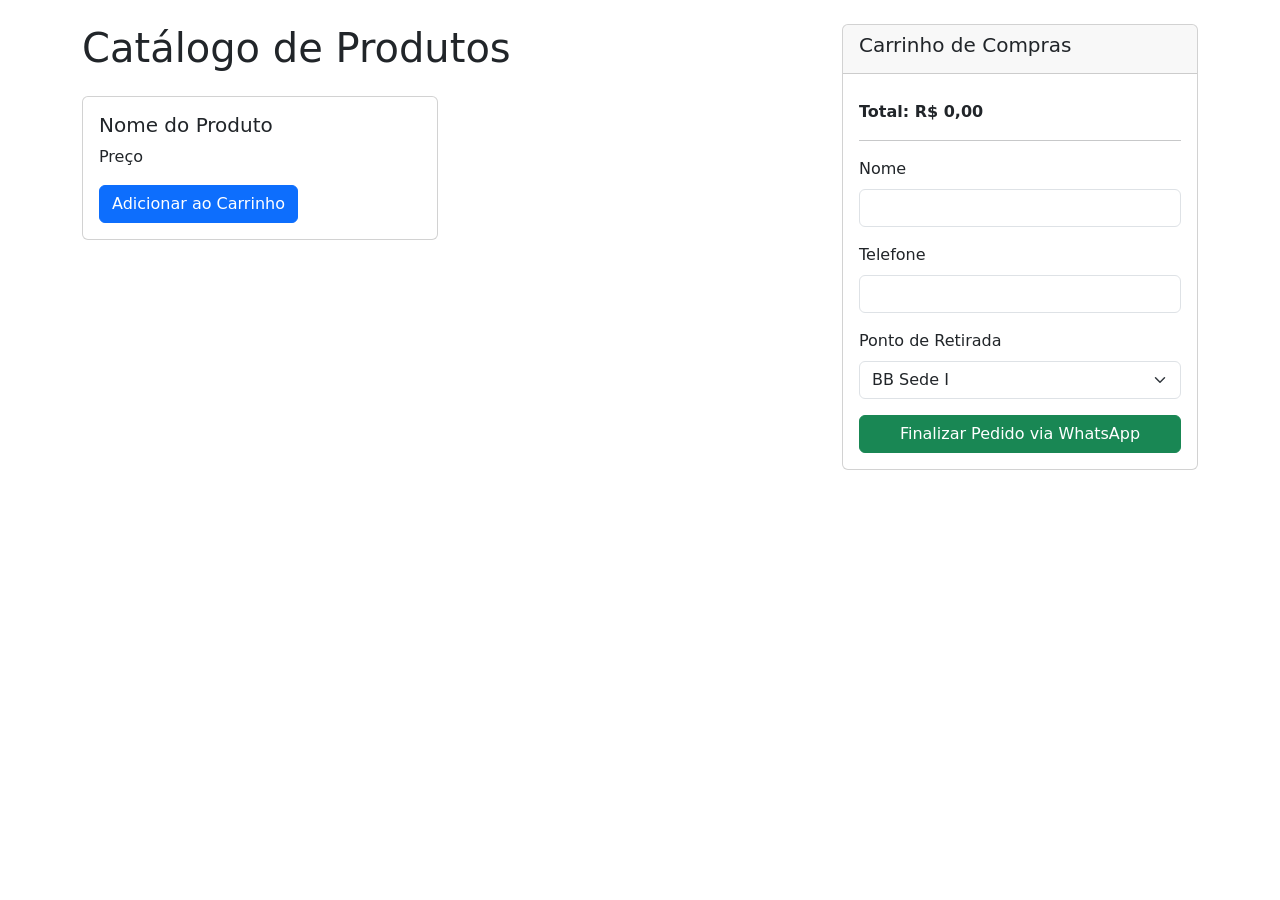
==== src/main/resources/templates/index.html @ 2864f648 "Initial commit: Delicias Canastra API" ====
<!DOCTYPE html>
<html xmlns:th="http://www.thymeleaf.org" lang="pt-BR">
<head>
    <meta charset="UTF-8">
    <meta name="viewport" content="width=device-width, initial-scale=1.0">
    <title>Empório Delícias da Canastra - Catálogo</title>
    <link href="https://cdn.jsdelivr.net/npm/bootstrap@5.3.0/dist/css/bootstrap.min.css" rel="stylesheet">
    <style>
        .welcome-msg { background-color: #fff3cd; padding: 10px; border-radius: 5px; margin-bottom: 20px; }
        .cart-item { border-bottom: 1px solid #ddd; padding: 10px 0; }
        .cart-item .qty-control { display: flex; align-items: center; gap: 5px; }
        .cart-total { font-weight: bold; margin-top: 10px; }
    </style>
</head>
<body>
    <div class="container mt-4">
        <!-- Welcome message placeholder -->
        <div id="welcomeMessage" class="welcome-msg" style="display: none;"></div>

        <div class="row">
            <!-- Main content: product cards -->
            <div class="col-md-8">
                <h1 class="mb-4">Catálogo de Produtos</h1>
                <div class="row" th:each="produto : ${produtos}">
                    <div class="col-md-6 mb-4">
                        <div class="card h-100">
                            <div class="card-body">
                                <h5 class="card-title" th:text="${produto.nome}">Nome do Produto</h5>
                                <p class="card-text" th:text="'R$ ' + ${#numbers.formatDecimal(produto.preco, 1, 2)}">Preço</p>
                                <button class="btn btn-primary" th:data-id="${produto.id}" th:data-nome="${produto.nome}" th:data-preco="${produto.preco}" onclick="adicionarAoCarrinho(this)">Adicionar ao Carrinho</button>
                            </div>
                        </div>
                    </div>
                </div>
            </div>

            <!-- Sidebar: shopping cart -->
            <div class="col-md-4">
                <div class="card">
                    <div class="card-header">
                        <h5>Carrinho de Compras</h5>
                    </div>
                    <div class="card-body" id="cartContent">
                        <!-- Cart items will be rendered here -->
                        <div id="cartItems"></div>
                        <div class="cart-total">Total: <span id="cartTotal">R$ 0,00</span></div>
                        <hr>
                        <form id="orderForm">
                            <div class="mb-3">
                                <label for="nome" class="form-label">Nome</label>
                                <input type="text" class="form-control" id="nome" required>
                            </div>
                            <div class="mb-3">
                                <label for="telefone" class="form-label">Telefone</label>
                                <input type="text" class="form-control" id="telefone" required>
                            </div>
                            <div class="mb-3">
                                <label for="pontoRetirada" class="form-label">Ponto de Retirada</label>
                                <select class="form-select" id="pontoRetirada">
                                    <option value="BB Sede I">BB Sede I</option>
                                    <option value="BB Sede III">BB Sede III</option>
                                </select>
                            </div>
                            <button type="button" class="btn btn-success w-100" onclick="finalizarPedido()">Finalizar Pedido via WhatsApp</button>
                        </form>
                    </div>
                </div>
            </div>
        </div>
    </div>

    <script src="https://cdn.jsdelivr.net/npm/bootstrap@5.3.0/dist/js/bootstrap.bundle.min.js"></script>
    <script>
        // Carrinho em memória
        let carrinho = [];

        // Estratégia 1: Lembre-se de Mim
        function carregarDadosLembrados() {
            const nome = localStorage.getItem('nome');
            const telefone = localStorage.getItem('telefone');
            const pontoRetirada = localStorage.getItem('pontoRetirada');
            if (nome && telefone && pontoRetirada) {
                document.getElementById('nome').value = nome;
                document.getElementById('telefone').value = telefone;
                document.getElementById('pontoRetirada').value = pontoRetirada;
                const welcomeDiv = document.getElementById('welcomeMessage');
                welcomeDiv.innerHTML = `Bem-vindo(a) de volta, ${nome}! Seus dados foram carregados.`;
                welcomeDiv.style.display = 'block';
            }
        }

        function salvarDadosLembrados() {
            const nome = document.getElementById('nome').value;
            const telefone = document.getElementById('telefone').value;
            const pontoRetirada = document.getElementById('pontoRetirada').value;
            localStorage.setItem('nome', nome);
            localStorage.setItem('telefone', telefone);
            localStorage.setItem('pontoRetirada', pontoRetirada);
        }

        // Adicionar ao carrinho
        function adicionarAoCarrinho(btn) {
            const id = btn.getAttribute('data-id');
            const nome = btn.getAttribute('data-nome');
            const preco = parseFloat(btn.getAttribute('data-preco'));
            const existing = carrinho.find(item => item.id === id);
            if (existing) {
                existing.quantidade++;
            } else {
                carrinho.push({ id, nome, preco, quantidade: 1 });
            }
            renderizarCarrinho();
        }

        // Renderizar carrinho
        function renderizarCarrinho() {
            const cartItemsDiv = document.getElementById('cartItems');
            cartItemsDiv.innerHTML = '';
            let total = 0;
            carrinho.forEach((item, index) => {
                total += item.preco * item.quantidade;
                const itemDiv = document.createElement('div');
                itemDiv.className = 'cart-item';
                itemDiv.innerHTML = `
                    <div><strong>${item.nome}</strong></div>
                    <div class="qty-control">
                        <button class="btn btn-sm btn-secondary" onclick="alterarQuantidade(${index}, -1)">-</button>
                        <span>${item.quantidade}</span>
                        <button class="btn btn-sm btn-secondary" onclick="alterarQuantidade(${index}, 1)">+</button>
                        <button class="btn btn-sm btn-danger ms-2" onclick="removerItem(${index})">Remover</button>
                    </div>
                    <div>R$ ${(item.preco * item.quantidade).toFixed(2)}</div>
                `;
                cartItemsDiv.appendChild(itemDiv);
            });
            document.getElementById('cartTotal').innerText = `R$ ${total.toFixed(2)}`;
        }

        function alterarQuantidade(index, delta) {
            const item = carrinho[index];
            if (item) {
                item.quantidade += delta;
                if (item.quantidade <= 0) {
                    carrinho.splice(index, 1);
                }
                renderizarCarrinho();
            }
        }

        function removerItem(index) {
            carrinho.splice(index, 1);
            renderizarCarrinho();
        }

        // Finalizar pedido via WhatsApp
        function finalizarPedido() {
            const nome = document.getElementById('nome').value;
            const telefone = document.getElementById('telefone').value;
            const ponto = document.getElementById('pontoRetirada').value;
            if (!nome || !telefone || carrinho.length === 0) {
                alert('Preencha todos os campos e adicione itens ao carrinho.');
                return;
            }
            // Salvar dados lembrados
            salvarDadosLembrados();

            let mensagem = `Olá! Gostaria de fazer um pedido no Empório Delícias da Canastra.%0A%0A`;
            mensagem += `*Dados do Cliente*%0ANome: ${nome}%0ATelefone: ${telefone}%0APonto de Retirada: ${ponto}%0A%0A`;
            mensagem += `*Itens do Pedido*%0A`;
            carrinho.forEach(item => {
                mensagem += `${item.nome} - Qtd: ${item.quantidade} - Subtotal: R$ ${(item.preco * item.quantidade).toFixed(2)}%0A`;
            });
            const total = carrinho.reduce((acc, item) => acc + item.preco * item.quantidade, 0);
            mensagem += `%0A*Total: R$ ${total.toFixed(2)}*%0A%0A`;
            mensagem += `Agradeço a atenção e aguardo a confirmação do pedido.`;

            const url = `https://wa.me/?text=${encodeURIComponent(mensagem)}`;
            window.open(url, '_blank');
        }

        // Carregar dados ao iniciar
        window.onload = carregarDadosLembrados;
    </script>
</body>
</html>
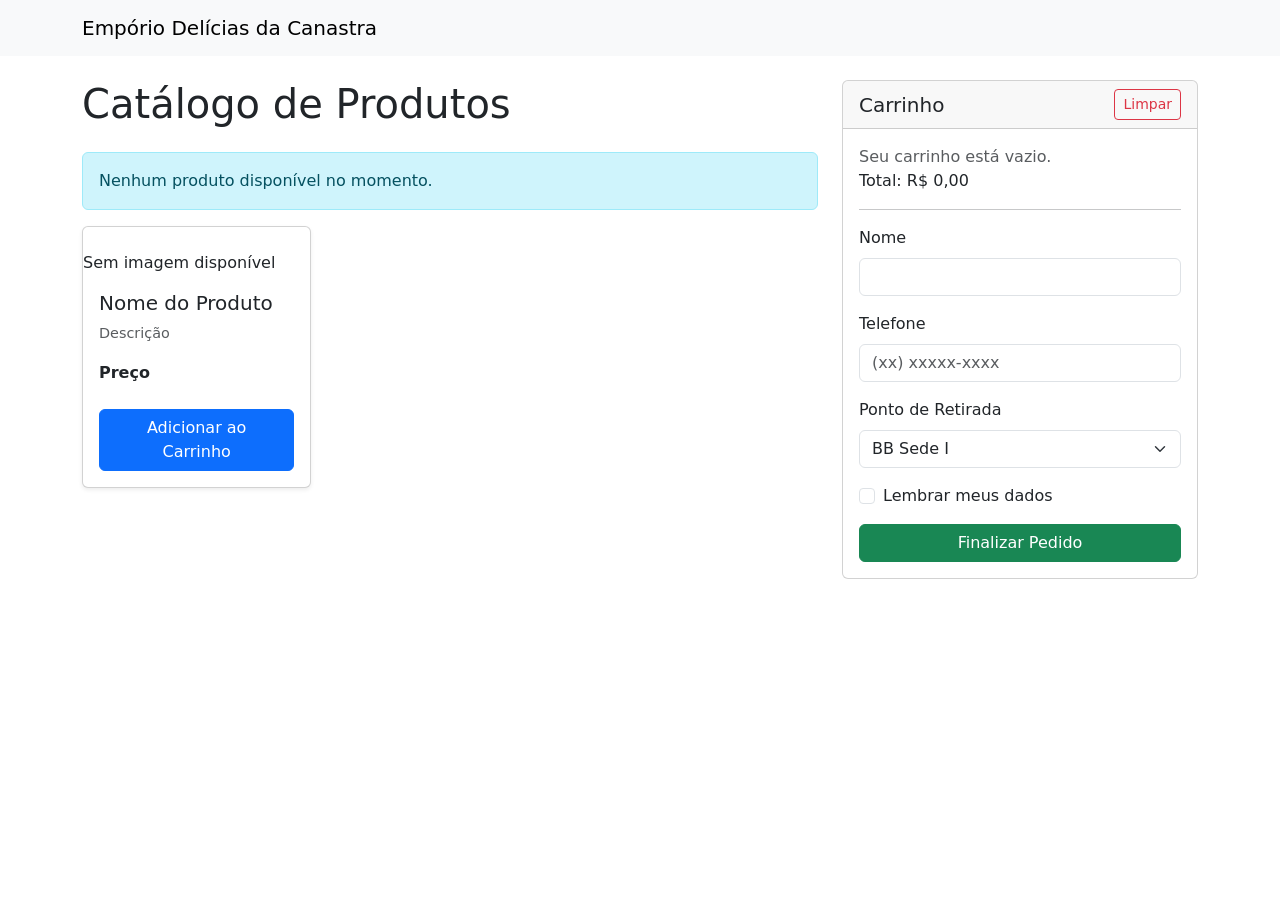
==== commit 14467edc: "Alteração do nome para emporiocanastradf" ====
--- a/src/main/resources/templates/index.html
+++ b/src/main/resources/templates/index.html
@@ -4,30 +4,43 @@
     <meta charset="UTF-8">
     <meta name="viewport" content="width=device-width, initial-scale=1.0">
     <title>Empório Delícias da Canastra - Catálogo</title>
+    <meta name="description" content="Produtos artesanais e delícias da Canastra. Faça seu pedido via WhatsApp.">
     <link href="https://cdn.jsdelivr.net/npm/bootstrap@5.3.0/dist/css/bootstrap.min.css" rel="stylesheet">
-    <style>
-        .welcome-msg { background-color: #fff3cd; padding: 10px; border-radius: 5px; margin-bottom: 20px; }
-        .cart-item { border-bottom: 1px solid #ddd; padding: 10px 0; }
-        .cart-item .qty-control { display: flex; align-items: center; gap: 5px; }
-        .cart-total { font-weight: bold; margin-top: 10px; }
-    </style>
+    <link href="/css/site.css" rel="stylesheet">
 </head>
 <body>
-    <div class="container mt-4">
+    <nav class="navbar navbar-expand-lg navbar-light bg-light">
+        <div class="container">
+            <a class="navbar-brand" href="#">Empório Delícias da Canastra</a>
+        </div>
+    </nav>
+
+    <main class="container mt-4">
         <!-- Welcome message placeholder -->
-        <div id="welcomeMessage" class="welcome-msg" style="display: none;"></div>
+        <div id="welcomeMessage" class="alert alert-warning" style="display: none;" role="status"></div>
 
         <div class="row">
             <!-- Main content: product cards -->
             <div class="col-md-8">
                 <h1 class="mb-4">Catálogo de Produtos</h1>
+
+                <div th:if="${#lists.isEmpty(produtos)}" class="alert alert-info">Nenhum produto disponível no momento.</div>
+
                 <div class="row" th:each="produto : ${produtos}">
-                    <div class="col-md-6 mb-4">
-                        <div class="card h-100">
-                            <div class="card-body">
+                    <div class="col-sm-6 col-lg-4 mb-4">
+                        <div class="card h-100 shadow-sm">
+                            <div class="product-image-wrapper">
+                                <img th:if="${produto.caminhoImagem != null and !#strings.isEmpty(produto.caminhoImagem)}" th:src="@{'/img/' + ${produto.caminhoImagem}}" th:alt="${produto.nome}"
+                                     class="card-img-top product-image" loading="lazy">
+                                <div th:if="${produto.caminhoImagem == null or #strings.isEmpty(produto.caminhoImagem)}" class="product-placeholder">
+                                    <span>Sem imagem disponível</span>
+                                </div>
+                            </div>
+                            <div class="card-body d-flex flex-column">
                                 <h5 class="card-title" th:text="${produto.nome}">Nome do Produto</h5>
-                                <p class="card-text" th:text="'R$ ' + ${#numbers.formatDecimal(produto.preco, 1, 2)}">Preço</p>
-                                <button class="btn btn-primary" th:data-id="${produto.id}" th:data-nome="${produto.nome}" th:data-preco="${produto.preco}" onclick="adicionarAoCarrinho(this)">Adicionar ao Carrinho</button>
+                                <p class="card-text text-muted" th:text="${produto.descricao}" style="font-size: 0.9rem;">Descrição</p>
+                                <p class="card-text fw-bold mt-auto" th:text="'R$ ' + ${#numbers.formatDecimal(produto.preco, 1, 2)}">Preço</p>
+                                <button class="btn btn-primary mt-2 w-100" th:attr="data-id=${produto.id},data-nome=${produto.nome},data-preco=${produto.preco}" aria-label="Adicionar ao carrinho" onclick="adicionarAoCarrinho(this)">Adicionar ao Carrinho</button>
                             </div>
                         </div>
                     </div>
@@ -35,14 +48,14 @@
             </div>
 
             <!-- Sidebar: shopping cart -->
-            <div class="col-md-4">
-                <div class="card">
-                    <div class="card-header">
-                        <h5>Carrinho de Compras</h5>
+            <aside class="col-md-4">
+                <div class="card sticky-top mobile-sticky" style="top:1rem;">
+                    <div class="card-header d-flex justify-content-between align-items-center">
+                        <h5 class="mb-0">Carrinho</h5>
+                        <button class="btn btn-sm btn-outline-danger" type="button" onclick="limparCarrinho()" aria-label="Limpar carrinho">Limpar</button>
                     </div>
                     <div class="card-body" id="cartContent">
-                        <!-- Cart items will be rendered here -->
-                        <div id="cartItems"></div>
+                        <div id="cartItems" aria-live="polite"></div>
                         <div class="cart-total">Total: <span id="cartTotal">R$ 0,00</span></div>
                         <hr>
                         <form id="orderForm">
@@ -52,7 +65,7 @@
                             </div>
                             <div class="mb-3">
                                 <label for="telefone" class="form-label">Telefone</label>
-                                <input type="text" class="form-control" id="telefone" required>
+                                <input type="tel" inputmode="tel" pattern="[0-9()+\-\s]{8,}" class="form-control" id="telefone" placeholder="(xx) xxxxx-xxxx" required>
                             </div>
                             <div class="mb-3">
                                 <label for="pontoRetirada" class="form-label">Ponto de Retirada</label>
@@ -61,11 +74,16 @@
                                     <option value="BB Sede III">BB Sede III</option>
                                 </select>
                             </div>
-                            <button type="button" class="btn btn-success w-100" onclick="finalizarPedido()">Finalizar Pedido via WhatsApp</button>
+                            <div class="form-check mb-3">
+                                <input class="form-check-input" type="checkbox" id="lembrarDados">
+                                <label class="form-check-label" for="lembrarDados">Lembrar meus dados</label>
+                            </div>
+                            <button type="button" class="btn btn-success w-100" onclick="finalizarPedido()">Finalizar Pedido</button>
                         </form>
+                        <div id="orderFeedback" class="alert alert-info visually-hidden mt-3" role="status"></div>
                     </div>
                 </div>
-            </div>
+            </aside>
         </div>
     </div>
 
@@ -74,22 +92,30 @@
         // Carrinho em memória
         let carrinho = [];
 
-        // Estratégia 1: Lembre-se de Mim
+        // Lembrar dados controlado pelo checkbox
         function carregarDadosLembrados() {
             const nome = localStorage.getItem('nome');
             const telefone = localStorage.getItem('telefone');
             const pontoRetirada = localStorage.getItem('pontoRetirada');
-            if (nome && telefone && pontoRetirada) {
-                document.getElementById('nome').value = nome;
-                document.getElementById('telefone').value = telefone;
-                document.getElementById('pontoRetirada').value = pontoRetirada;
+            if (nome || telefone || pontoRetirada) {
+                if (nome) document.getElementById('nome').value = nome;
+                if (telefone) document.getElementById('telefone').value = telefone;
+                if (pontoRetirada) document.getElementById('pontoRetirada').value = pontoRetirada;
+                document.getElementById('lembrarDados').checked = true;
                 const welcomeDiv = document.getElementById('welcomeMessage');
-                welcomeDiv.innerHTML = `Bem-vindo(a) de volta, ${nome}! Seus dados foram carregados.`;
+                welcomeDiv.innerText = `Bem-vindo(a) de volta, ${nome || ''}`;
                 welcomeDiv.style.display = 'block';
             }
         }
 
         function salvarDadosLembrados() {
+            const lembrar = document.getElementById('lembrarDados').checked;
+            if (!lembrar) {
+                localStorage.removeItem('nome');
+                localStorage.removeItem('telefone');
+                localStorage.removeItem('pontoRetirada');
+                return;
+            }
             const nome = document.getElementById('nome').value;
             const telefone = document.getElementById('telefone').value;
             const pontoRetirada = document.getElementById('pontoRetirada').value;
@@ -116,20 +142,25 @@
         function renderizarCarrinho() {
             const cartItemsDiv = document.getElementById('cartItems');
             cartItemsDiv.innerHTML = '';
+            if (carrinho.length === 0) {
+                cartItemsDiv.innerHTML = '<div class="text-muted">Seu carrinho está vazio.</div>';
+                document.getElementById('cartTotal').innerText = 'R$ 0,00';
+                return;
+            }
             let total = 0;
             carrinho.forEach((item, index) => {
                 total += item.preco * item.quantidade;
                 const itemDiv = document.createElement('div');
-                itemDiv.className = 'cart-item';
+                itemDiv.className = 'cart-item mb-2';
                 itemDiv.innerHTML = `
                     <div><strong>${item.nome}</strong></div>
-                    <div class="qty-control">
-                        <button class="btn btn-sm btn-secondary" onclick="alterarQuantidade(${index}, -1)">-</button>
-                        <span>${item.quantidade}</span>
-                        <button class="btn btn-sm btn-secondary" onclick="alterarQuantidade(${index}, 1)">+</button>
-                        <button class="btn btn-sm btn-danger ms-2" onclick="removerItem(${index})">Remover</button>
-                    </div>
-                    <div>R$ ${(item.preco * item.quantidade).toFixed(2)}</div>
+                    <div class="d-flex align-items-center mt-1">
+                        <button class="btn btn-sm btn-secondary" onclick="alterarQuantidade(${index}, -1)" aria-label="Diminuir quantidade">-</button>
+                        <span class="mx-2">${item.quantidade}</span>
+                        <button class="btn btn-sm btn-secondary" onclick="alterarQuantidade(${index}, 1)" aria-label="Aumentar quantidade">+</button>
+                        <button class="btn btn-sm btn-danger ms-2" onclick="removerItem(${index})" aria-label="Remover item">Remover</button>
+                        <div class="ms-auto">R$ ${(item.preco * item.quantidade).toFixed(2)}</div>
+                    </div>
                 `;
                 cartItemsDiv.appendChild(itemDiv);
             });
@@ -152,34 +183,66 @@
             renderizarCarrinho();
         }
 
+        function limparCarrinho() {
+            if (!confirm('Deseja limpar o carrinho?')) return;
+            carrinho = [];
+            renderizarCarrinho();
+        }
+
         // Finalizar pedido via WhatsApp
-        function finalizarPedido() {
-            const nome = document.getElementById('nome').value;
-            const telefone = document.getElementById('telefone').value;
+        async function finalizarPedido() {
+            const nome = document.getElementById('nome').value.trim();
+            const telefone = document.getElementById('telefone').value.trim();
             const ponto = document.getElementById('pontoRetirada').value;
+            const feedback = document.getElementById('orderFeedback');
+            feedback.classList.add('visually-hidden');
+
             if (!nome || !telefone || carrinho.length === 0) {
                 alert('Preencha todos os campos e adicione itens ao carrinho.');
                 return;
             }
-            // Salvar dados lembrados
             salvarDadosLembrados();
 
-            let mensagem = `Olá! Gostaria de fazer um pedido no Empório Delícias da Canastra.%0A%0A`;
-            mensagem += `*Dados do Cliente*%0ANome: ${nome}%0ATelefone: ${telefone}%0APonto de Retirada: ${ponto}%0A%0A`;
-            mensagem += `*Itens do Pedido*%0A`;
-            carrinho.forEach(item => {
-                mensagem += `${item.nome} - Qtd: ${item.quantidade} - Subtotal: R$ ${(item.preco * item.quantidade).toFixed(2)}%0A`;
-            });
-            const total = carrinho.reduce((acc, item) => acc + item.preco * item.quantidade, 0);
-            mensagem += `%0A*Total: R$ ${total.toFixed(2)}*%0A%0A`;
-            mensagem += `Agradeço a atenção e aguardo a confirmação do pedido.`;
-
-            const url = `https://wa.me/?text=${encodeURIComponent(mensagem)}`;
-            window.open(url, '_blank');
+            const payload = {
+                nome,
+                telefone,
+                pontoRetirada: ponto,
+                itens: carrinho.map(item => ({ produtoId: item.id, quantidade: item.quantidade }))
+            };
+
+            try {
+                const response = await fetch('/api/pedidos', {
+                    method: 'POST',
+                    headers: {
+                        'Content-Type': 'application/json'
+                    },
+                    body: JSON.stringify(payload)
+                });
+
+                if (!response.ok) {
+                    const errorText = await response.text();
+                    throw new Error(errorText || 'Erro ao criar pedido');
+                }
+
+                const result = await response.json();
+                feedback.textContent = `Pedido ${result.pedidoId} criado. Total: R$ ${result.valorTotal.toFixed(2)}.`;
+                feedback.classList.remove('visually-hidden');
+                feedback.classList.remove('alert-danger');
+                feedback.classList.add('alert-info');
+
+                if (result.paymentUrl) {
+                    window.open(result.paymentUrl, '_blank');
+                }
+            } catch (error) {
+                feedback.textContent = 'Erro ao criar pedido: ' + (error.message || 'Tente novamente.');
+                feedback.classList.remove('visually-hidden');
+                feedback.classList.remove('alert-info');
+                feedback.classList.add('alert-danger');
+            }
         }
 
         // Carregar dados ao iniciar
-        window.onload = carregarDadosLembrados;
+        window.onload = function() { carregarDadosLembrados(); renderizarCarrinho(); };
     </script>
 </body>
 </html>
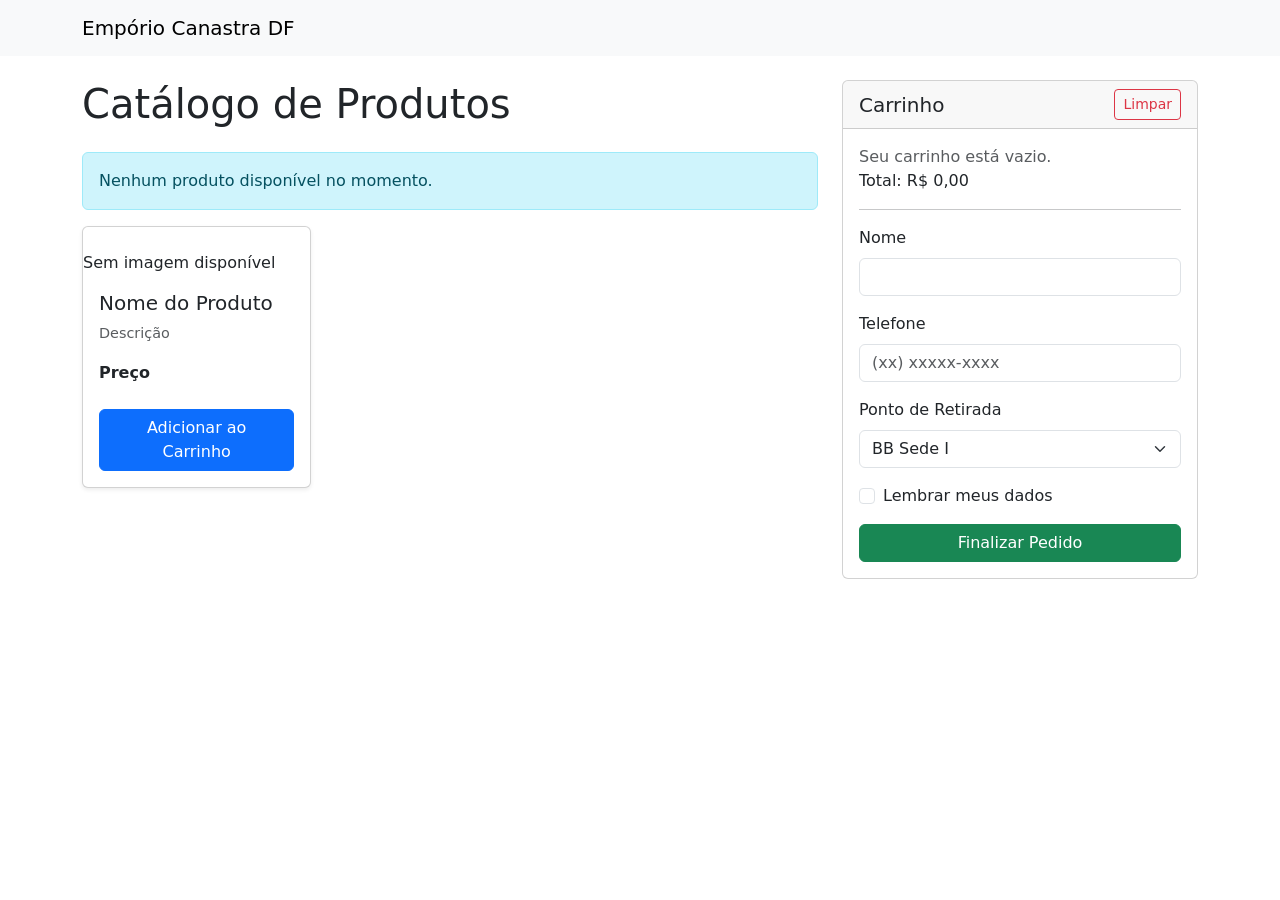
==== commit d644f763: "Atualização na frase antes de confirmar o pagamento." ====
--- a/src/main/resources/templates/index.html
+++ b/src/main/resources/templates/index.html
@@ -3,7 +3,7 @@
 <head>
     <meta charset="UTF-8">
     <meta name="viewport" content="width=device-width, initial-scale=1.0">
-    <title>Empório Delícias da Canastra - Catálogo</title>
+    <title>Empório Canastra DF - Catálogo</title>
     <meta name="description" content="Produtos artesanais e delícias da Canastra. Faça seu pedido via WhatsApp.">
     <link href="https://cdn.jsdelivr.net/npm/bootstrap@5.3.0/dist/css/bootstrap.min.css" rel="stylesheet">
     <link href="/css/site.css" rel="stylesheet">
@@ -11,7 +11,7 @@
 <body>
     <nav class="navbar navbar-expand-lg navbar-light bg-light">
         <div class="container">
-            <a class="navbar-brand" href="#">Empório Delícias da Canastra</a>
+            <a class="navbar-brand" href="#">Empório Canastra DF</a>
         </div>
     </nav>
 
@@ -78,12 +78,36 @@
                                 <input class="form-check-input" type="checkbox" id="lembrarDados">
                                 <label class="form-check-label" for="lembrarDados">Lembrar meus dados</label>
                             </div>
-                            <button type="button" class="btn btn-success w-100" onclick="finalizarPedido()">Finalizar Pedido</button>
+                            <button type="button" class="btn btn-success w-100" onclick="abrirConfirmacaoPedido()">Finalizar Pedido</button>
                         </form>
                         <div id="orderFeedback" class="alert alert-info visually-hidden mt-3" role="status"></div>
                     </div>
                 </div>
             </aside>
+        </div>
+
+        <div class="modal fade" id="confirmPaymentModal" tabindex="-1" aria-labelledby="confirmPaymentModalLabel" aria-hidden="true">
+            <div class="modal-dialog modal-dialog-centered">
+                <div class="modal-content">
+                    <div class="modal-header">
+                        <h5 class="modal-title" id="confirmPaymentModalLabel">Confirmação de pagamento</h5>
+                        <button type="button" class="btn-close" data-bs-dismiss="modal" aria-label="Fechar"></button>
+                    </div>
+                    <div class="modal-body">
+                        <p>Ao confirmar, você será redirecionado para o checkout do PagBank.</p>
+                        <p>O pagamento poderá ser feito por PIX, cartão de crédito/débito ou outras formas 
+                            oferecidas pelo PagBank.</p>
+                        <p><strong>Total do pedido:</strong> <span id="confirmTotal">R$ 0,00</span></p>
+                        <p>Após concluir o pagamento, o PagBank retornará o status do pedido ao sistema e eu 
+                            te confirmo pagamento pelo WhatsApp.</p>
+
+                    </div>
+                    <div class="modal-footer">
+                        <button type="button" class="btn btn-secondary" data-bs-dismiss="modal">Cancelar</button>
+                        <button type="button" class="btn btn-primary" onclick="confirmarPedido()">Confirmar e continuar</button>
+                    </div>
+                </div>
+            </div>
         </div>
     </div>
 
@@ -189,18 +213,41 @@
             renderizarCarrinho();
         }
 
-        // Finalizar pedido via WhatsApp
-        async function finalizarPedido() {
+        // Abrir modal de confirmação antes de enviar o pedido
+        function abrirConfirmacaoPedido() {
+            const nome = document.getElementById('nome').value.trim();
+            const telefone = document.getElementById('telefone').value.trim();
+            const feedback = document.getElementById('orderFeedback');
+            feedback.classList.add('visually-hidden');
+
+            if (!nome || !telefone || carrinho.length === 0) {
+                alert('Preencha todos os campos e adicione itens ao carrinho.');
+                return;
+            }
+
+            const total = carrinho.reduce((sum, item) => sum + item.preco * item.quantidade, 0);
+            document.getElementById('confirmTotal').innerText = `R$ ${total.toFixed(2)}`;
+
+            const confirmModal = new bootstrap.Modal(document.getElementById('confirmPaymentModal'));
+            confirmModal.show();
+        }
+
+        async function confirmarPedido() {
+            const confirmModalEl = document.getElementById('confirmPaymentModal');
+            const confirmModal = bootstrap.Modal.getInstance(confirmModalEl);
+            if (confirmModal) {
+                confirmModal.hide();
+            }
+            await enviarPedido();
+        }
+
+        async function enviarPedido() {
             const nome = document.getElementById('nome').value.trim();
             const telefone = document.getElementById('telefone').value.trim();
             const ponto = document.getElementById('pontoRetirada').value;
             const feedback = document.getElementById('orderFeedback');
             feedback.classList.add('visually-hidden');
 
-            if (!nome || !telefone || carrinho.length === 0) {
-                alert('Preencha todos os campos e adicione itens ao carrinho.');
-                return;
-            }
             salvarDadosLembrados();
 
             const payload = {
